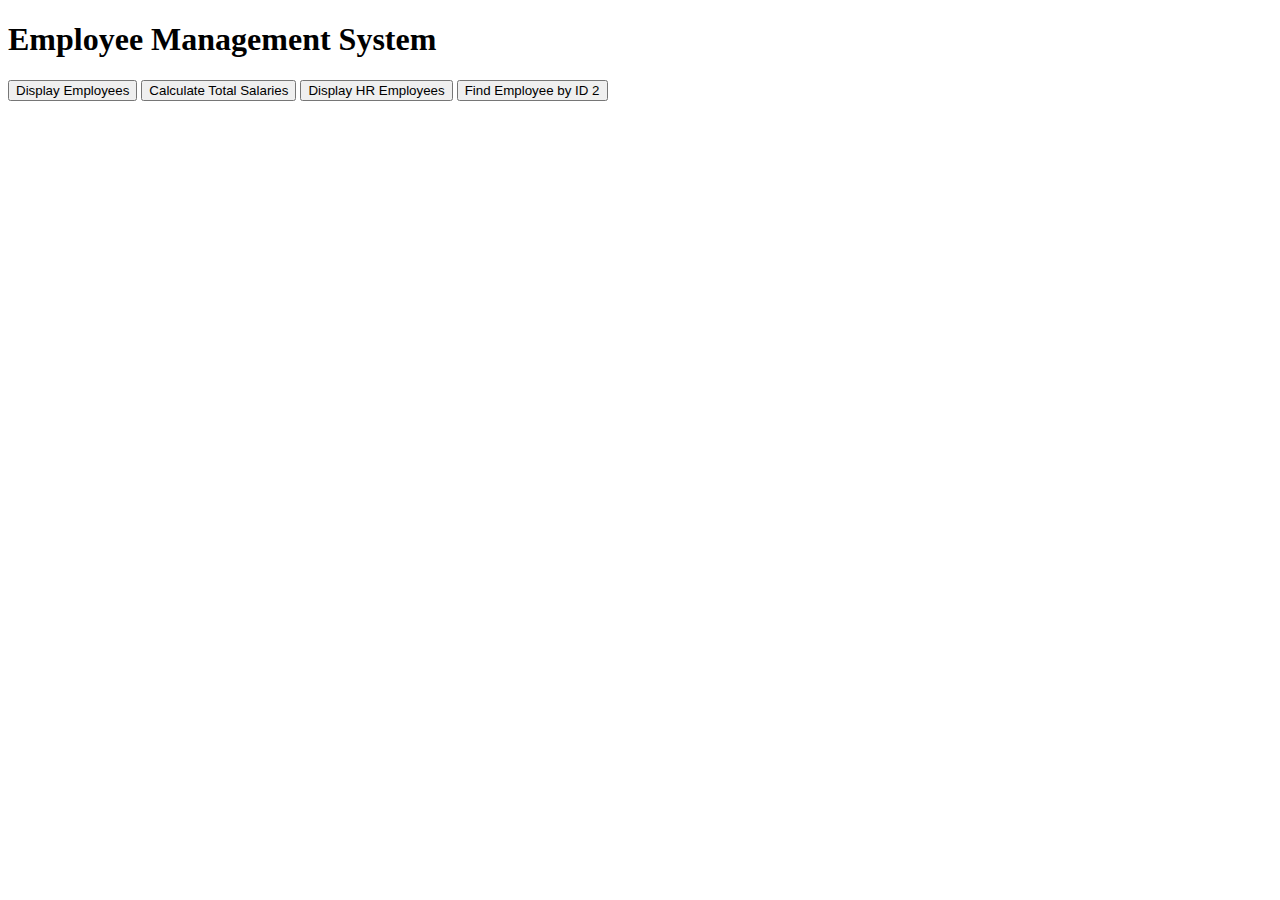
==== emp_details/emp_details.html @ ca781aca "employee details" ====
<!DOCTYPE html>
<html>
<head>
  <title>Employee Management System</title>
</head>
<body>
   <h1>Employee Management System</h1>

  <div>
    <button onclick="displayAllEmployees()">Display Employees</button>
    <button onclick="calculateTotalSalaries()">Calculate Total Salaries</button>
    <button onclick="displayHREmployees()">Display HR Employees</button>
    <button onclick="findEmployeeById(2)">Find Employee by ID 2</button>
  </div>

 <div id="employeesDetails"></div>
<script src="./emp_details.js"></script>
</body>
</html>
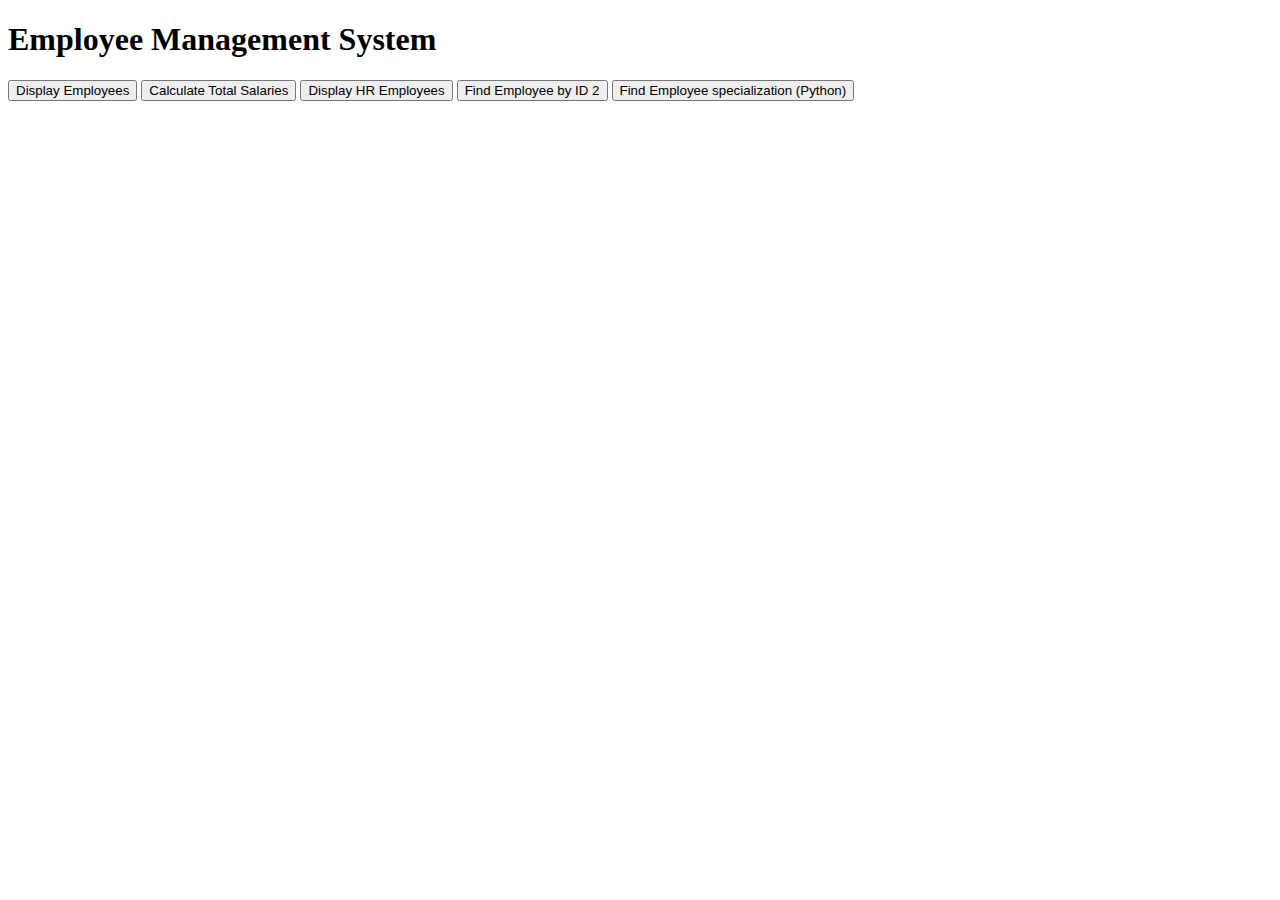
==== commit 2ff87cc8: "book_management" ====
--- a/emp_details/emp_details.html
+++ b/emp_details/emp_details.html
@@ -11,6 +11,7 @@
     <button onclick="calculateTotalSalaries()">Calculate Total Salaries</button>
     <button onclick="displayHREmployees()">Display HR Employees</button>
     <button onclick="findEmployeeById(2)">Find Employee by ID 2</button>
+    <button onclick="findEmployeeBySpecialization('Python')">Find Employee specialization (Python)</button>
   </div>
 
  <div id="employeesDetails"></div>
